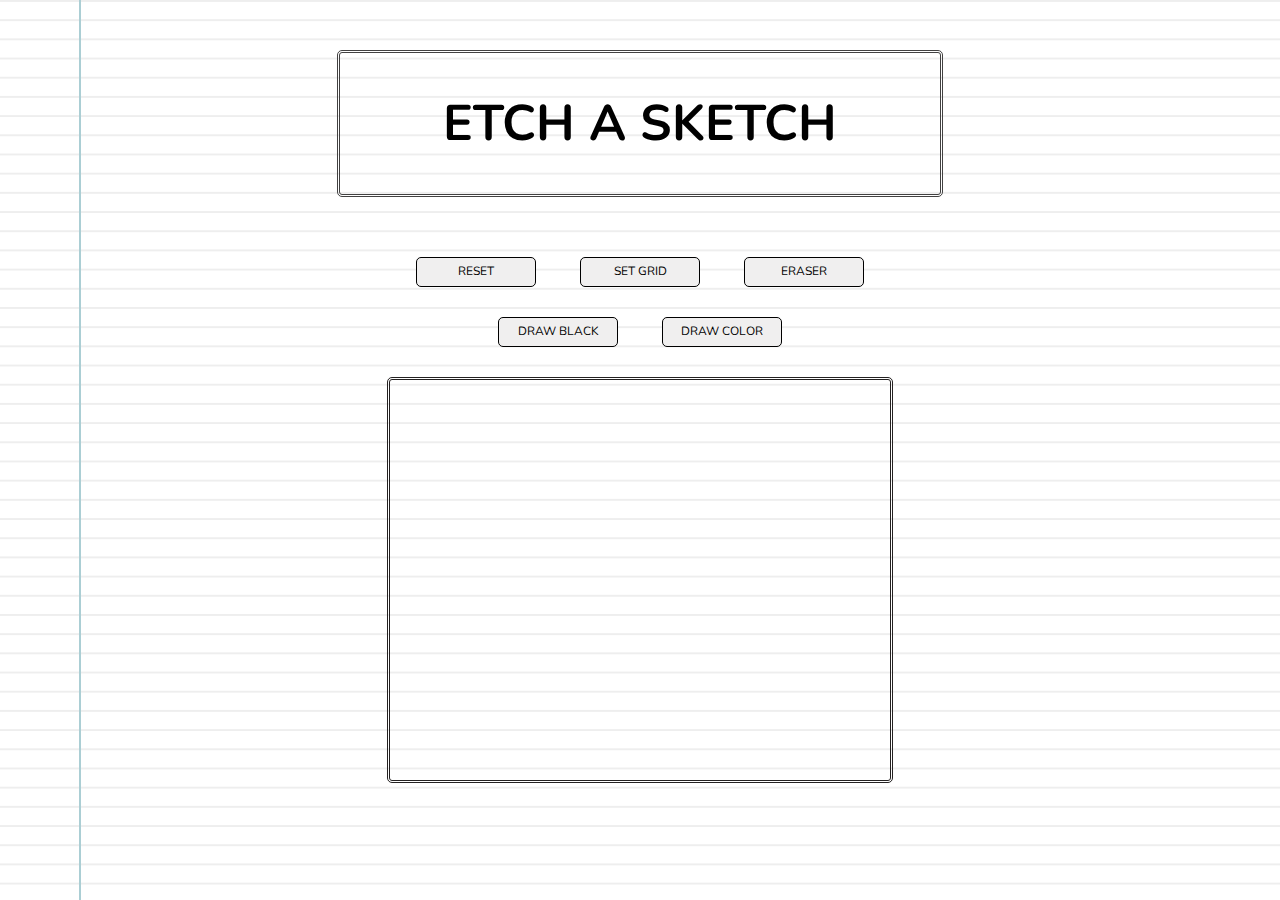
==== index.html @ d40311bc "added files" ====
<!DOCTYPE html>
<html>

<head>
  <meta charset="utf-8">
  <title></title>
  <meta name="author" content="">
  <meta name="description" content="">
  <meta name="viewport" content="width=device-width, initial-scale=1">
  <link href="normalize.css" rel="stylesheet">
  <link href="style.css" rel="stylesheet">
  <link href="https://fonts.googleapis.com/css?family=Nunito:700" rel="stylesheet">
  <link href="https://fonts.googleapis.com/css?family=Nunito" rel="stylesheet">
</head>

<body>
  <div class="title">
    <h2>
      ETCH A SKETCH
    </h2>
  </div>
  <div class="buttons">
    <button class="button reset" id="reset">
      RESET   
    </button>
    <button class="button setbox" id="setbox">
      SET GRID
    </button>
    <button class="button erase" id="erase">
      ERASER
    </button>
    <button class="button draw" id="draw">
      DRAW BLACK
    </button>
    <button class="button color" id="color">
      DRAW COLOR
    </button>
  </div>
  <script src="https://ajax.googleapis.com/ajax/libs/jquery/2.1.4/jquery.min.js"></script>
  <script src="script.js"></script>
</body>

</html>
---- style.css ----
.title {
    width: 600px;
    margin-top: 50px;
    margin-bottom: 60px;
    margin-left: auto;
    margin-right: auto;
    text-align: center;
    border: 3px double rgb(66, 65, 65);
    border-radius: 5px;
}

.title h2 {
    font-size: 50px;
    font-family: 'Nunito', sans-serif;
}

.buttons {
    width: 600px;
    height: 50px;
    margin-left: auto;
    margin-right: auto;
    margin-bottom: 70px;
    text-align: center;
}

.button {
    max-width: 160px;
    min-width: 120px;
    height: 30px;
    margin-left: 20px;
    margin-right: 20px;
    margin-bottom: 30px;
    font-size : 12px;
    border-radius: 5px;
    border: 1px solid black;
    background-color: #F0EFEF;
    font-family: 'Nunito', sans-serif;
}

body {
    background-color: #fff;
    background-image:
    linear-gradient(90deg, transparent 79px, #abced4 79px, #abced4 81px, transparent 81px),
    linear-gradient(#eee .1em, transparent .1em);
    background-size: 100% 1.2em;
}

.button:hover {
    transform: scale(1.05);
    -webkit-transition: 0.2s;
}

.button:active {
    background-color:#6E6D6D;
}

.button:visited {
    border: 5px solid rgb(40, 77, 40);
}

.grid {
    display: grid;
    border: 3px double rgb(36, 33, 33);
    min-width: 400px;
    max-height: 600px;
    max-width: 500px;
    min-height: 400px;
    margin-left: auto;
    margin-right: auto;
    margin-bottom: 100px;
    border-radius: 5px;
    -webkit-transition: 1.2s;
}

.box {
    border : 0.02px dotted rgb(44, 43, 43);
    padding: 2px;
    -webkit-transition: 0.10s;
}

.black.box {
    background-color : rgb(26, 23, 23);
    -webkit-transition: 0.09s;
    padding: 2px;
}

.red.box {
    background-color : rgb(90, 30, 30);
    -webkit-transition: 0.09s;
    padding: 2px;
}
.green.box {
    background-color : rgb(34, 99, 32);
    -webkit-transition: 0.09s;
    padding: 2px;
}
.blue.box {
    background-color : rgb(28, 45, 119);
    -webkit-transition: 0.09s;
    padding: 2px;
}
.yellow.box {
    background-color : rgb(235, 226, 102);
    -webkit-transition: 0.09s;
    padding: 2px;
}

.button.setbox:hover {

    background-color:rgb(255, 255, 255);
    background-image: linear-gradient(rgb(0, 0, 0) 1px, transparent 1px),
    linear-gradient(90deg, rgb(0, 0, 0) 1px, transparent 1px),
    linear-gradient(rgba(0, 0, 0, 0.3) 1px, transparent 1px),
    linear-gradient(90deg, rgba(0, 0, 0, 0.3) 1px, transparent 1px);
    background-size: 100px 100px, 100px 100px, 20px 20px, 20px 20px;
    background-position:-2px -2px, -2px -2px, -1px -1px, -1px -1px;
    -webkit-transition: 0.2s;
}

.button.draw:hover {
    background-color : rgb(51, 50, 50);
    -webkit-transition: 0.2s;
}
.button.erase:hover {
    color: white;
    background-color: white;
    -webkit-transition: 0.2s;
}
.button.color:hover {
    -webkit-animation: color_change .7s infinite alternate;
	-moz-animation: color_change .7s infinite alternate;
	-ms-animation: color_change .7s infinite alternate;
	-o-animation: color_change .7s infinite alternate;
    animation: color_change .7s infinite alternate;
    -webkit-transition: 0.5s;
}

@-webkit-keyframes color_change {
	from { background-color: blue; }
	to { background-color: red; }
}
@-moz-keyframes color_change {
	from { background-color: blue; }
	to { background-color: red; }
}
@-ms-keyframes color_change {
	from { background-color: blue; }
	to { background-color: red; }
}
@-o-keyframes color_change {
	from { background-color: blue; }
	to { background-color: red; }
}
@keyframes color_change {
	from { background-color: blue; }
	to { background-color: red; }
}
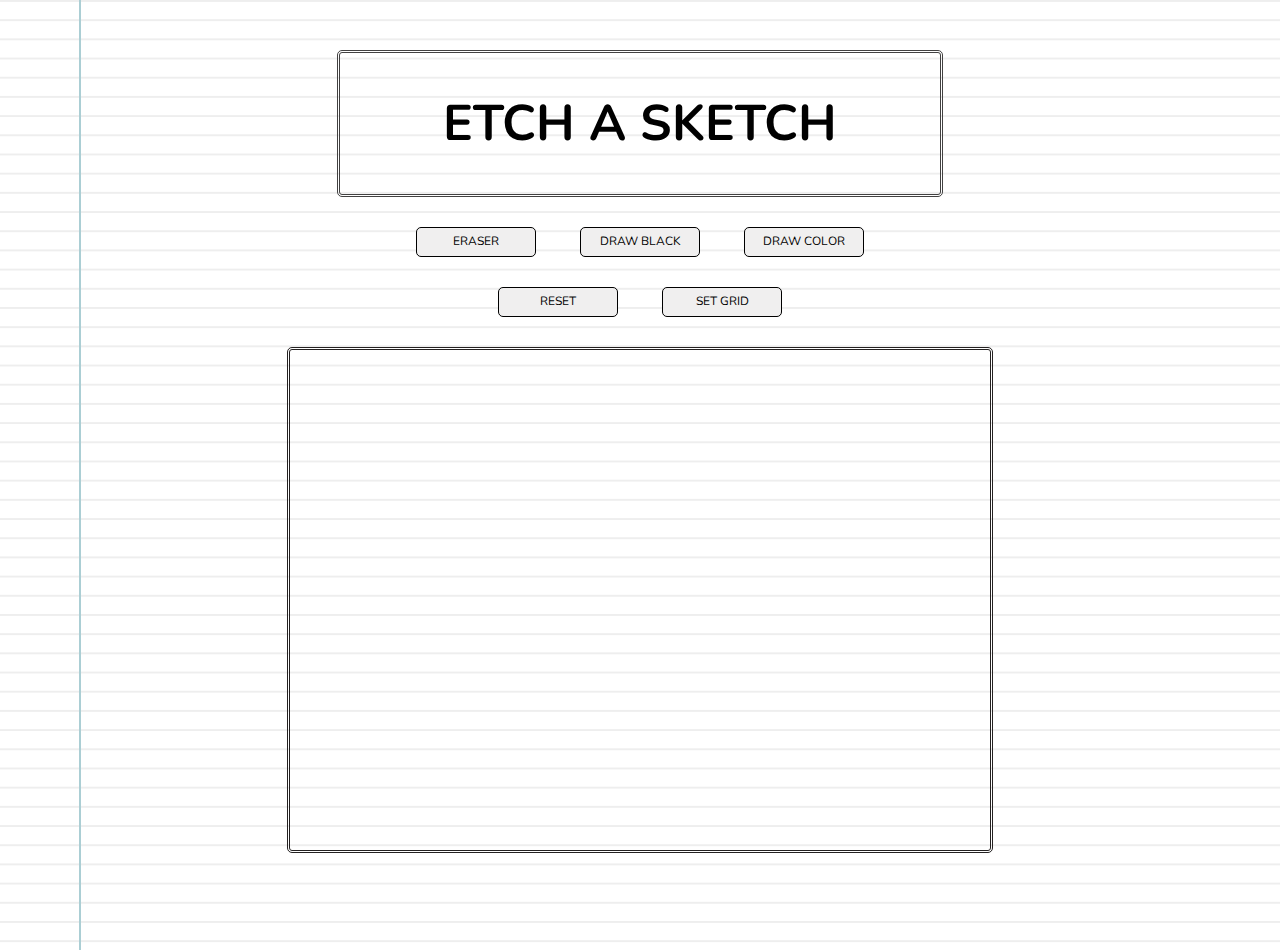
==== commit 0bb53041: "converted to OOP" ====
--- a/index.html
+++ b/index.html
@@ -1,43 +1,50 @@
 <!DOCTYPE html>
 <html>
+  <head>
+    <meta charset="utf-8" />
+    <title></title>
+    <meta name="author" content="" />
+    <meta name="description" content="" />
+    <meta name="viewport" content="width=device-width, initial-scale=1" />
+    <link href="normalize.css" rel="stylesheet" />
+    <link href="./styles/main.css" rel="stylesheet" />
+    <link
+      href="https://fonts.googleapis.com/css?family=Nunito:700"
+      rel="stylesheet"
+    />
+    <link
+      href="https://fonts.googleapis.com/css?family=Nunito"
+      rel="stylesheet"
+    />
+  </head>
 
-<head>
-  <meta charset="utf-8">
-  <title></title>
-  <meta name="author" content="">
-  <meta name="description" content="">
-  <meta name="viewport" content="width=device-width, initial-scale=1">
-  <link href="normalize.css" rel="stylesheet">
-  <link href="style.css" rel="stylesheet">
-  <link href="https://fonts.googleapis.com/css?family=Nunito:700" rel="stylesheet">
-  <link href="https://fonts.googleapis.com/css?family=Nunito" rel="stylesheet">
-</head>
-
-<body>
-  <div class="title">
-    <h2>
-      ETCH A SKETCH
-    </h2>
-  </div>
-  <div class="buttons">
-    <button class="button reset" id="reset">
-      RESET   
-    </button>
-    <button class="button setbox" id="setbox">
-      SET GRID
-    </button>
-    <button class="button erase" id="erase">
-      ERASER
-    </button>
-    <button class="button draw" id="draw">
-      DRAW BLACK
-    </button>
-    <button class="button color" id="color">
-      DRAW COLOR
-    </button>
-  </div>
-  <script src="https://ajax.googleapis.com/ajax/libs/jquery/2.1.4/jquery.min.js"></script>
-  <script src="script.js"></script>
-</body>
-
-</html>+  <body>
+    <div class="title">
+      <h2>
+        ETCH A SKETCH
+      </h2>
+    </div>
+    <div class="buttons">
+      <button class="button erase" id="erase">
+        ERASER
+      </button>
+      <button class="button draw" id="draw">
+        DRAW BLACK
+      </button>
+      <button class="button color" id="color">
+        DRAW COLOR
+      </button>
+      <button class="button reset" id="reset">
+        RESET
+      </button>
+      <button class="button setgrid" id="setbox">
+        SET GRID
+      </button>
+    </div>
+    <section class="grid"></section>
+    <script src="https://ajax.googleapis.com/ajax/libs/jquery/2.1.4/jquery.min.js"></script>
+    <script src="Main.js" type="module"></script>
+    <script src="Etch.js" type="module"></script>
+    <script src="UserInterface.js" type="module"></script>
+  </body>
+</html>
--- a/styles/main.css
+++ b/styles/main.css
@@ -0,0 +1,149 @@
+.buttons {
+  width: 600px;
+  height: 50px;
+  margin-left: auto;
+  margin-right: auto;
+  margin-bottom: 70px;
+  text-align: center;
+}
+
+.button {
+  max-width: 160px;
+  min-width: 120px;
+  height: 30px;
+  margin-left: 20px;
+  margin-right: 20px;
+  margin-bottom: 30px;
+  font-size: 12px;
+  border-radius: 5px;
+  border: 1px solid black;
+  background-color: #f0efef;
+  font-family: "Nunito", sans-serif;
+}
+
+.button:hover {
+  -webkit-transform: scale(1.05);
+          transform: scale(1.05);
+  -webkit-transition: 0.1s;
+}
+
+.button:active {
+  border: 5px solid black;
+}
+
+.button.setgrid:hover {
+  background-color: white;
+  background-image: linear-gradient(black 1px, transparent 1px), linear-gradient(90deg, black 1px, transparent 1px), linear-gradient(rgba(0, 0, 0, 0.3) 1px, transparent 1px), linear-gradient(90deg, rgba(0, 0, 0, 0.3) 1px, transparent 1px);
+  background-size: 100px 100px, 100px 100px, 20px 20px, 20px 20px;
+  background-position: -2px -2px, -2px -2px, -1px -1px, -1px -1px;
+  -webkit-transition: 0.2s;
+}
+
+.button.draw:hover,
+.draw.--active {
+  color: white;
+  background-color: #333232;
+  -webkit-transition: 0.2s;
+}
+
+.button.erase:hover,
+.erase.--active {
+  color: white;
+  background-color: white;
+  -webkit-transition: 0.2s;
+}
+
+.button.color:hover,
+.color.--active {
+  color: white;
+  -webkit-animation: color_change 0.7s infinite alternate;
+  animation: color_change 0.7s infinite alternate;
+  -webkit-transition: 0.5s;
+}
+
+@-webkit-keyframes color_change {
+  from {
+    background-color: blue;
+  }
+  to {
+    background-color: red;
+  }
+}
+
+@keyframes color_change {
+  from {
+    background-color: blue;
+  }
+  to {
+    background-color: red;
+  }
+}
+
+.title {
+  width: 600px;
+  margin-top: 50px;
+  margin-bottom: 30px;
+  margin-left: auto;
+  margin-right: auto;
+  text-align: center;
+  border: 3px double #424141;
+  border-radius: 5px;
+}
+
+.title h2 {
+  font-size: 50px;
+  font-family: "Nunito", sans-serif;
+}
+
+body {
+  background-color: #fff;
+  background-image: linear-gradient(90deg, transparent 79px, #abced4 79px, #abced4 81px, transparent 81px), linear-gradient(#eee 0.1em, transparent 0.1em);
+  background-size: 100% 1.2em;
+  height: 100vh;
+  overflow: hidden;
+}
+
+.grid {
+  display: -ms-grid;
+  display: grid;
+  border: 3px double #242121;
+  width: 700px;
+  height: 500px;
+  margin-left: auto;
+  margin-right: auto;
+  margin-bottom: 100px;
+  border-radius: 5px;
+  -webkit-transition: 1.2s;
+}
+
+.box {
+  border: 0.0002px dotted #2c2b2b;
+  padding: 0px;
+  -webkit-transition: 0.1s;
+}
+
+.black.box {
+  background-color: #1a1717;
+  -webkit-transition: 0.09s;
+}
+
+.red.box {
+  background-color: #cf2323;
+  -webkit-transition: 0.09s;
+}
+
+.green.box {
+  background-color: #23bb1e;
+  -webkit-transition: 0.09s;
+}
+
+.blue.box {
+  background-color: #1a35d1;
+  -webkit-transition: 0.09s;
+}
+
+.yellow.box {
+  background-color: #e7db30;
+  -webkit-transition: 0.09s;
+}
+/*# sourceMappingURL=main.css.map */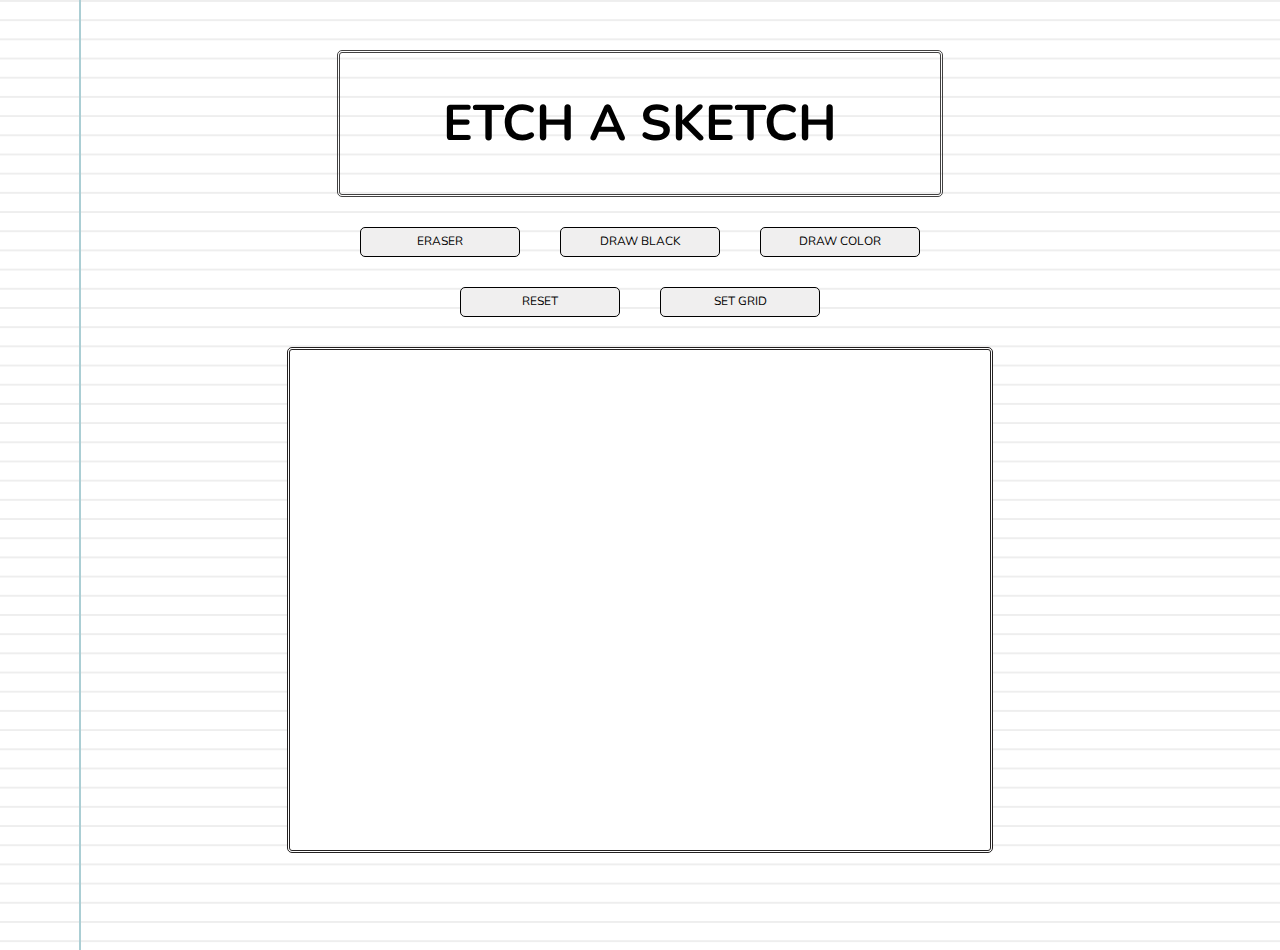
==== commit 46f28bab: "none" ====
--- a/index.html
+++ b/index.html
@@ -43,8 +43,8 @@
     </div>
     <section class="grid"></section>
     <script src="https://ajax.googleapis.com/ajax/libs/jquery/2.1.4/jquery.min.js"></script>
-    <script src="Main.js" type="module"></script>
-    <script src="Etch.js" type="module"></script>
-    <script src="UserInterface.js" type="module"></script>
+    <script src="./scripts/Main.js" type="module"></script>
+    <script src="./scripts/Etch.js" type="module"></script>
+    <script src="./scripts/UserInterface.js" type="module"></script>
   </body>
 </html>
--- a/styles/main.css
+++ b/styles/main.css
@@ -5,11 +5,18 @@
   margin-right: auto;
   margin-bottom: 70px;
   text-align: center;
+  display: -webkit-box;
+  display: -ms-flexbox;
+  display: flex;
+  -webkit-box-pack: center;
+      -ms-flex-pack: center;
+          justify-content: center;
+  -ms-flex-wrap: wrap;
+      flex-wrap: wrap;
 }
 
 .button {
-  max-width: 160px;
-  min-width: 120px;
+  width: 160px;
   height: 30px;
   margin-left: 20px;
   margin-right: 20px;
@@ -51,6 +58,8 @@
   color: white;
   background-color: white;
   -webkit-transition: 0.2s;
+  -webkit-animation: text_color_change 1s infinite alternate;
+          animation: text_color_change 1s infinite alternate;
 }
 
 .button.color:hover,
@@ -61,6 +70,24 @@
   -webkit-transition: 0.5s;
 }
 
+@-webkit-keyframes text_color_change {
+  from {
+    color: black;
+  }
+  to {
+    color: white;
+  }
+}
+
+@keyframes text_color_change {
+  from {
+    color: black;
+  }
+  to {
+    color: white;
+  }
+}
+
 @-webkit-keyframes color_change {
   from {
     background-color: blue;
@@ -76,6 +103,23 @@
   }
   to {
     background-color: red;
+  }
+}
+
+@media only screen and (max-width: 700px) {
+  .buttons {
+    width: 95%;
+  }
+  .button {
+    font-size: 10px;
+    width: 25%;
+    height: 20px;
+    margin: 0;
+    margin-left: 5%;
+    margin-top: 10px;
+  }
+  .button:hover {
+    border: 1px solid black;
   }
 }
 
@@ -100,7 +144,17 @@
   background-image: linear-gradient(90deg, transparent 79px, #abced4 79px, #abced4 81px, transparent 81px), linear-gradient(#eee 0.1em, transparent 0.1em);
   background-size: 100% 1.2em;
   height: 100vh;
+  width: 100vw;
   overflow: hidden;
+}
+
+@media only screen and (max-width: 700px) {
+  .title {
+    width: 95%;
+  }
+  .title h2 {
+    font-size: 25px;
+  }
 }
 
 .grid {
@@ -113,12 +167,12 @@
   margin-right: auto;
   margin-bottom: 100px;
   border-radius: 5px;
+  background-color: white;
   -webkit-transition: 1.2s;
 }
 
 .box {
-  border: 0.0002px dotted #2c2b2b;
-  padding: 0px;
+  border: 0.0002px solid rgba(0, 0, 0, 0.048);
   -webkit-transition: 0.1s;
 }
 
@@ -146,4 +200,11 @@
   background-color: #e7db30;
   -webkit-transition: 0.09s;
 }
+
+@media only screen and (max-width: 700px) {
+  .grid {
+    width: 95%;
+    height: 40%;
+  }
+}
 /*# sourceMappingURL=main.css.map */